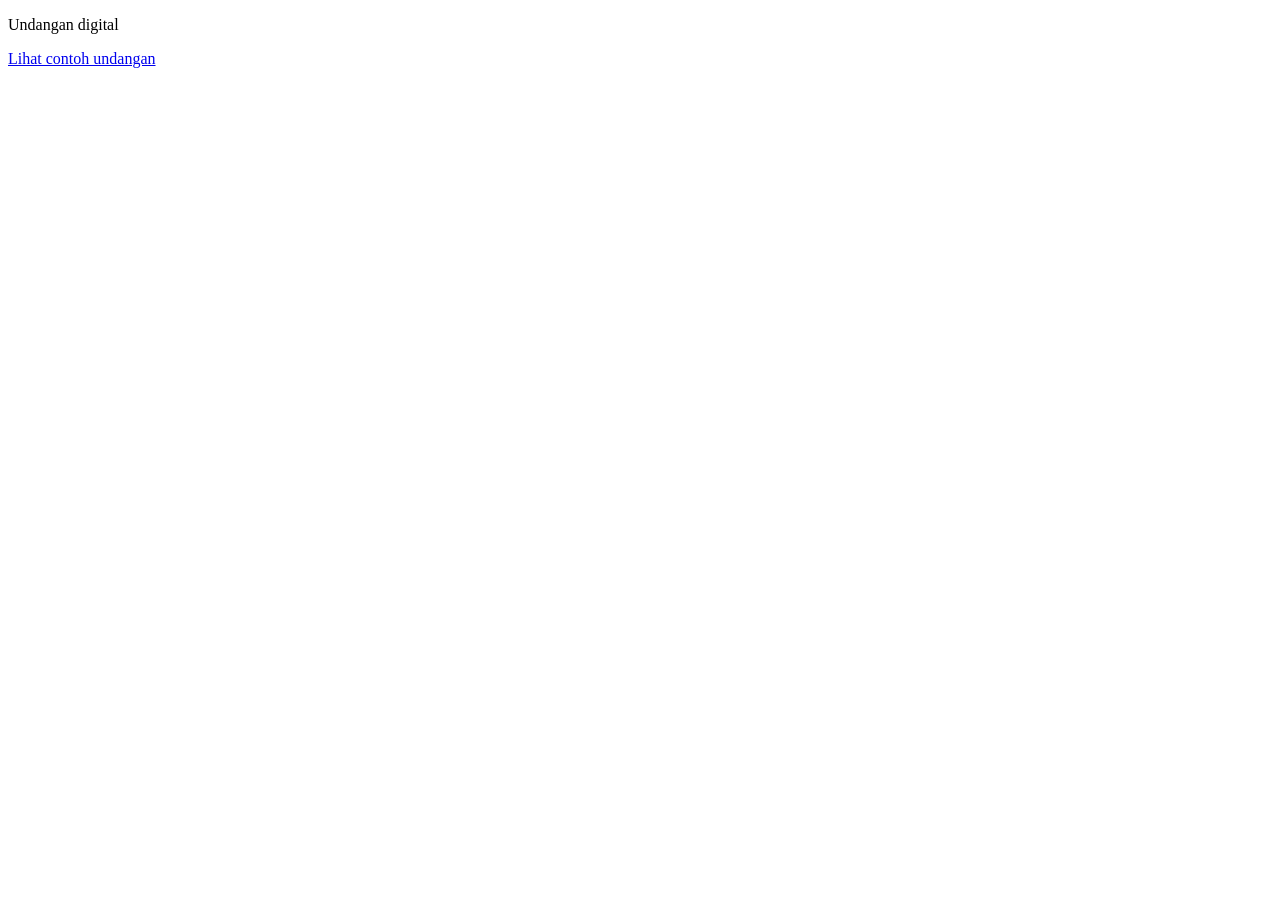
==== web/index.html @ 3680f000 "Halaman undangan tamu: sampul, acara, galeri, amplop digital, RSVP - Konfigurasi terpusat di web/ass" ====
<!doctype html>
<html lang="id">
<head>
  <meta charset="utf-8">
  <meta name="viewport" content="width=device-width, initial-scale=1">
  <title>Undangan Digital</title>
  <link rel="stylesheet" href="/assets/css/undangan.css">
</head>
<body>
  <!-- Halaman beranda sementara. Nanti bisa diganti jadi halaman promosi jasa. -->
  <main class="status">
    <span class="kawung-mark" aria-hidden="true"></span>
    <p>Undangan digital</p>
    <a class="btn" href="/undangan/?u=demo&amp;to=Tamu%20Undangan">Lihat contoh undangan</a>
  </main>
</body>
</html>
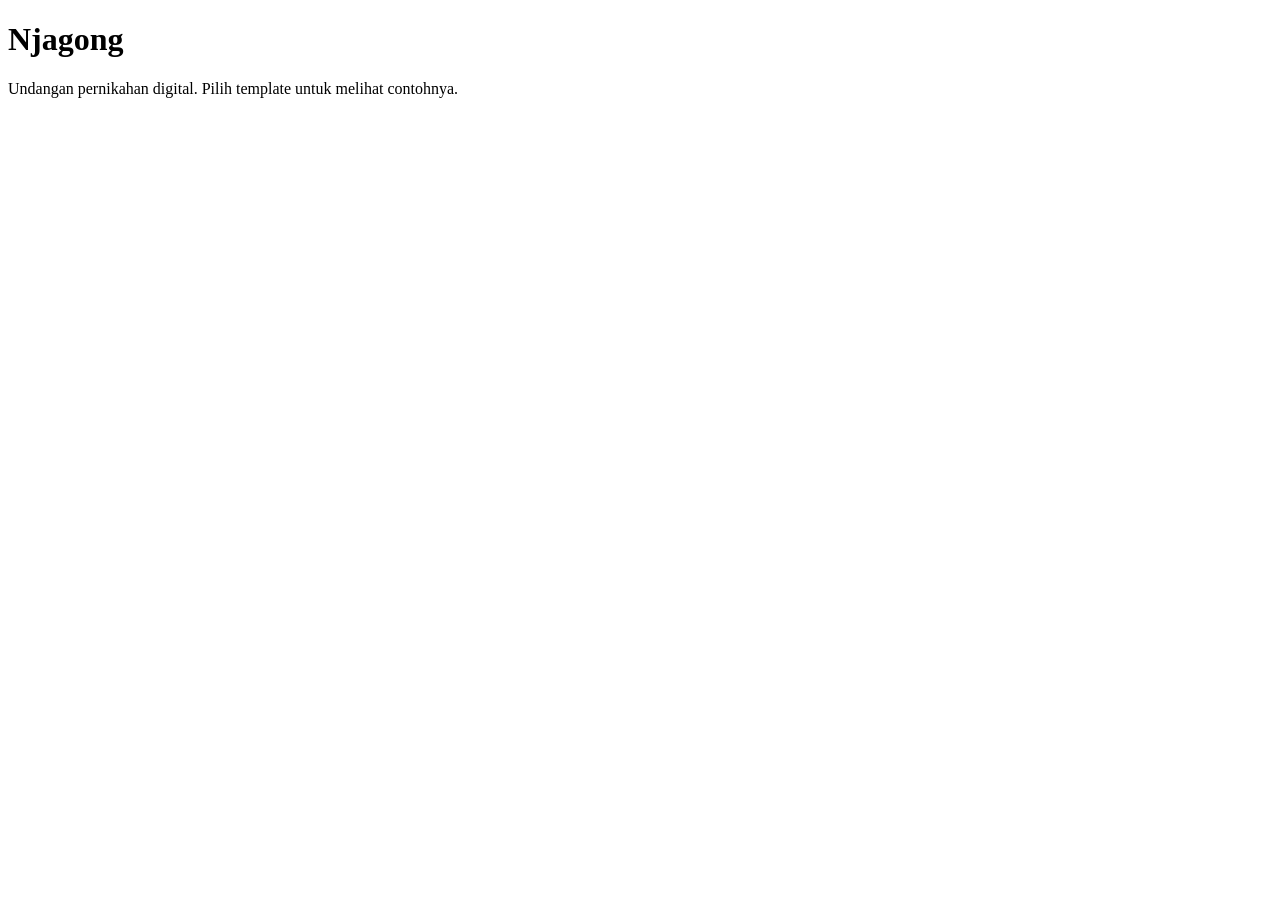
==== commit 2ed5eca4: "Tambah 4 template, pilihan template, katalog, pratinjau draft, dan favicon - Template baru: rustic, " ====
--- a/web/index.html
+++ b/web/index.html
@@ -3,15 +3,25 @@
 <head>
   <meta charset="utf-8">
   <meta name="viewport" content="width=device-width, initial-scale=1">
-  <title>Undangan Digital</title>
+  <title>Njagong | Undangan Digital</title>
+  <meta name="description" content="Njagong: jasa undangan pernikahan digital. Lihat contoh template.">
+  <meta name="theme-color" content="#1F2A44">
+  <link rel="preconnect" href="https://fonts.googleapis.com">
+  <link rel="preconnect" href="https://fonts.gstatic.com" crossorigin>
+  <link href="https://fonts.googleapis.com/css2?family=Instrument+Serif&family=Plus+Jakarta+Sans:wght@400;600&display=swap" rel="stylesheet">
   <link rel="stylesheet" href="/assets/css/undangan.css">
+  <link rel="icon" href="/favicon.svg" type="image/svg+xml">
 </head>
 <body>
-  <!-- Halaman beranda sementara. Nanti bisa diganti jadi halaman promosi jasa. -->
-  <main class="status">
+  <!-- Halaman beranda sementara: katalog template. Nanti bisa dikembangkan jadi halaman promosi. -->
+  <main class="section katalog">
     <span class="kawung-mark" aria-hidden="true"></span>
-    <p>Undangan digital</p>
-    <a class="btn" href="/undangan/?u=demo&amp;to=Tamu%20Undangan">Lihat contoh undangan</a>
+    <h1 class="section__title">Njagong</h1>
+    <p class="section__lead">Undangan pernikahan digital. Pilih template untuk melihat contohnya.</p>
+    <ul id="katalog" class="katalog__list"></ul>
   </main>
+
+  <script src="/assets/js/config.js"></script>
+  <script src="/assets/js/katalog.js"></script>
 </body>
 </html>
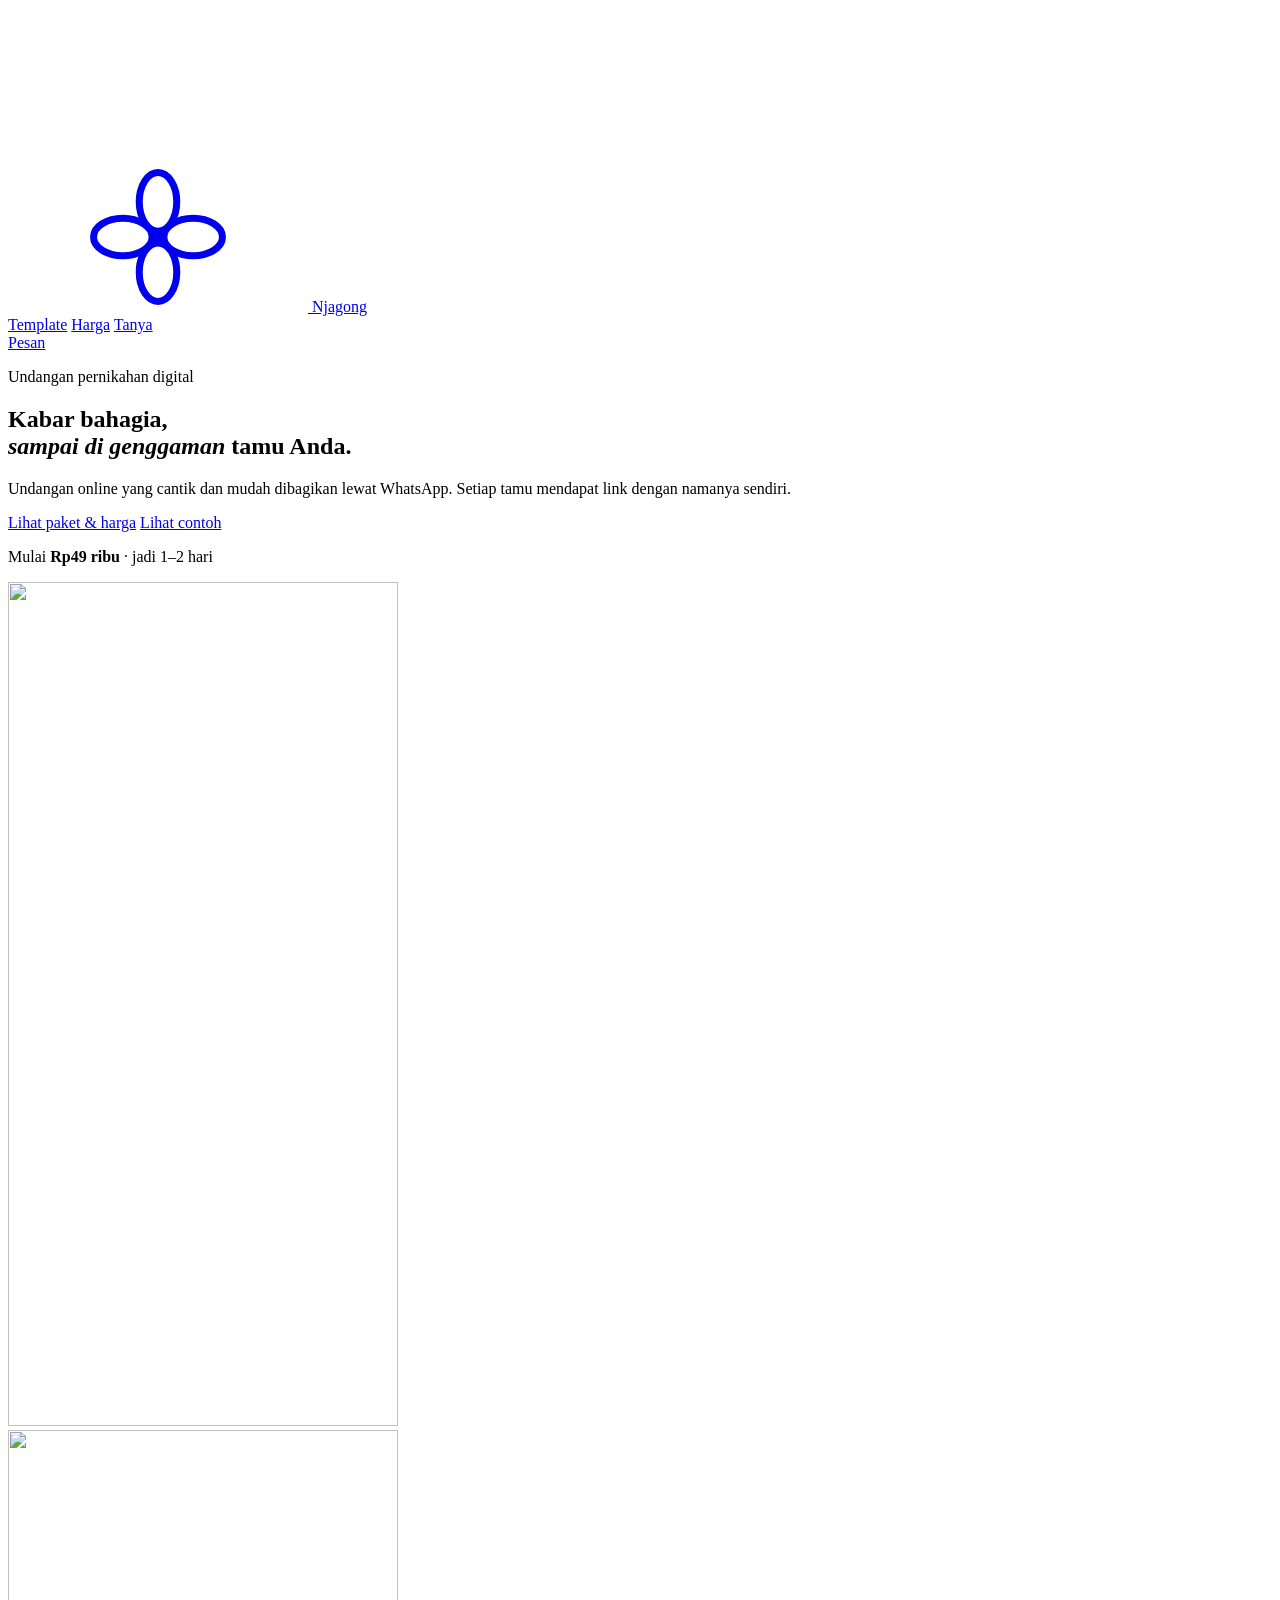
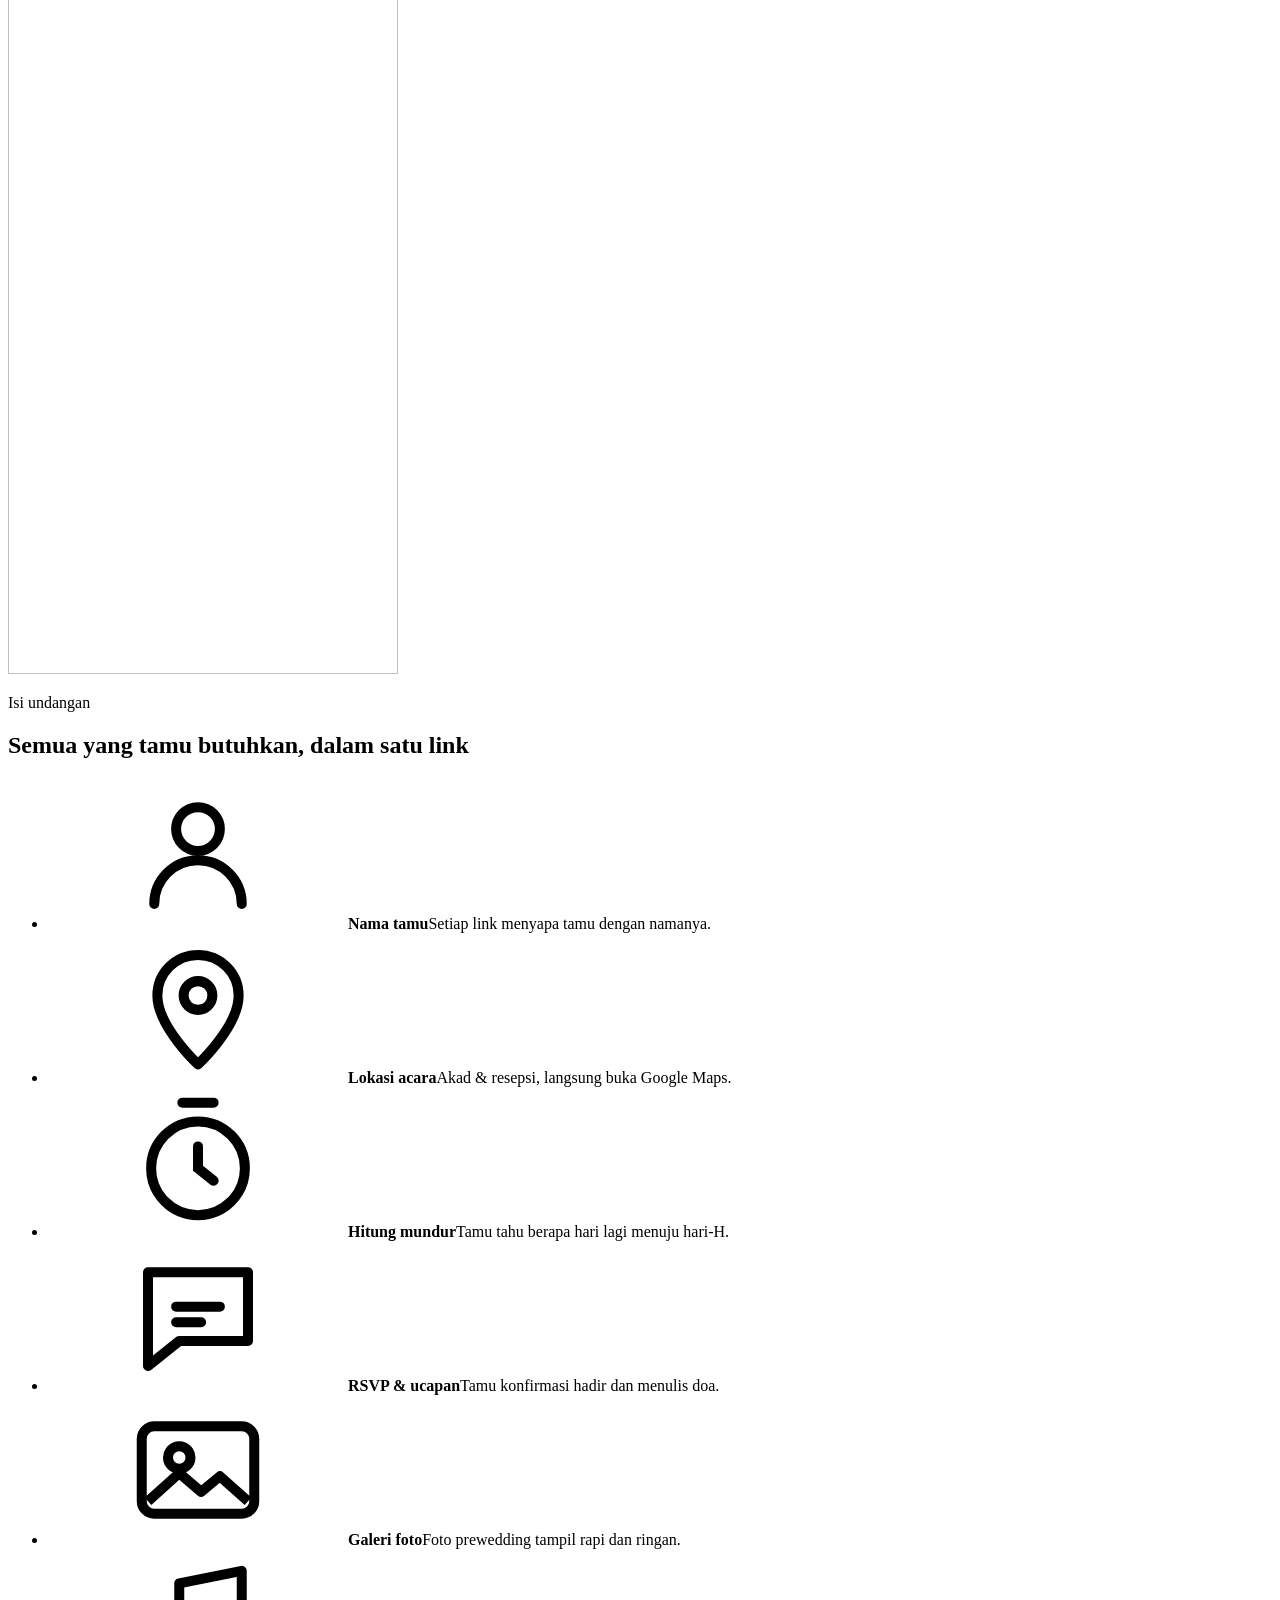
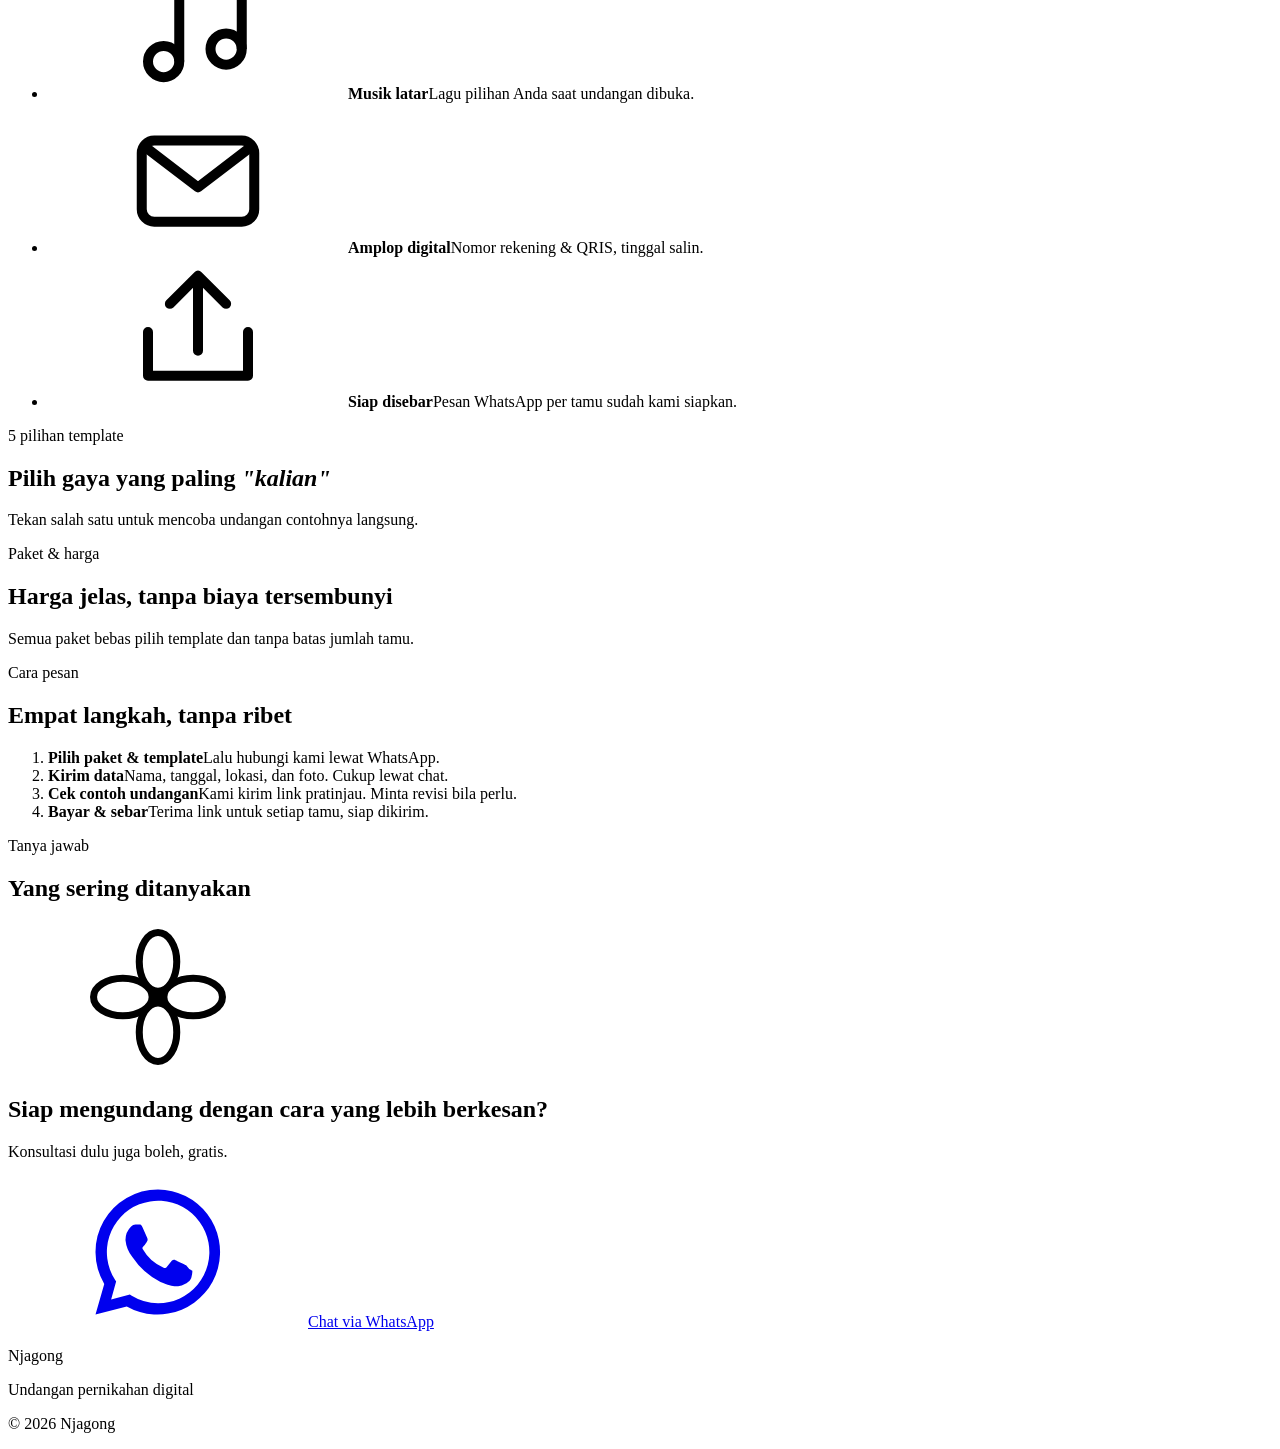
==== commit 27749f77: "Beranda jadi halaman jualan: fitur, contoh template, paket & harga, cara pesan, FAQ, tombol WhatsApp" ====
--- a/web/index.html
+++ b/web/index.html
@@ -3,25 +3,147 @@
 <head>
   <meta charset="utf-8">
   <meta name="viewport" content="width=device-width, initial-scale=1">
-  <title>Njagong | Undangan Digital</title>
-  <meta name="description" content="Njagong: jasa undangan pernikahan digital. Lihat contoh template.">
+  <title>Njagong | Undangan Pernikahan Digital</title>
+  <meta name="description" content="Njagong: jasa undangan pernikahan digital. Nama tamu di setiap link, peta lokasi, RSVP, galeri foto, musik, dan amplop digital. Mulai Rp49 ribu.">
   <meta name="theme-color" content="#1F2A44">
+  <meta property="og:title" content="Njagong | Undangan Pernikahan Digital">
+  <meta property="og:description" content="Undangan pernikahan digital yang cantik, mudah dibagikan lewat WhatsApp. Mulai Rp49 ribu.">
+  <meta property="og:image" content="https://ayo.njagong.workers.dev/promosi/njagong-profil-nila.png">
   <link rel="preconnect" href="https://fonts.googleapis.com">
   <link rel="preconnect" href="https://fonts.gstatic.com" crossorigin>
-  <link href="https://fonts.googleapis.com/css2?family=Instrument+Serif&family=Plus+Jakarta+Sans:wght@400;600&display=swap" rel="stylesheet">
-  <link rel="stylesheet" href="/assets/css/undangan.css">
+  <link href="https://fonts.googleapis.com/css2?family=Instrument+Serif:ital@0;1&family=Plus+Jakarta+Sans:wght@400;600;700&display=swap" rel="stylesheet">
+  <link rel="stylesheet" href="/assets/css/beranda.css">
   <link rel="icon" href="/favicon.svg" type="image/svg+xml">
 </head>
 <body>
-  <!-- Halaman beranda sementara: katalog template. Nanti bisa dikembangkan jadi halaman promosi. -->
-  <main class="section katalog">
-    <span class="kawung-mark" aria-hidden="true"></span>
-    <h1 class="section__title">Njagong</h1>
-    <p class="section__lead">Undangan pernikahan digital. Pilih template untuk melihat contohnya.</p>
-    <ul id="katalog" class="katalog__list"></ul>
+  <!-- Ikon-ikon kecil, dipakai ulang lewat <use href="#ikon-..."> -->
+  <svg class="ikon-sumber" aria-hidden="true">
+    <symbol id="ikon-logo" viewBox="0 0 64 64">
+      <g fill="none" stroke="currentColor" stroke-width="3"><ellipse cx="32" cy="17" rx="8" ry="12.5"/><ellipse cx="32" cy="47" rx="8" ry="12.5"/><ellipse cx="17" cy="32" rx="12.5" ry="8"/><ellipse cx="47" cy="32" rx="12.5" ry="8"/></g>
+      <circle cx="32" cy="32" r="3" fill="currentColor"/>
+    </symbol>
+    <symbol id="ikon-wa" viewBox="0 0 24 24"><path fill="currentColor" d="M12 2a10 10 0 0 0-8.6 15.1L2 22l5-1.3A10 10 0 1 0 12 2Zm0 18.2a8.2 8.2 0 0 1-4.2-1.2l-.3-.2-3 .8.8-2.9-.2-.3A8.2 8.2 0 1 1 12 20.2Zm4.5-6.1c-.2-.1-1.5-.7-1.7-.8-.2-.1-.4-.1-.6.1l-.8 1c-.1.2-.3.2-.5.1a6.7 6.7 0 0 1-3.3-2.9c-.3-.4.2-.4.7-1.4.1-.2 0-.3 0-.4l-.8-1.8c-.2-.5-.4-.4-.6-.4h-.5a1 1 0 0 0-.7.3 3 3 0 0 0-.9 2.2 5.2 5.2 0 0 0 1.1 2.7 11.8 11.8 0 0 0 4.5 4c1.7.7 2.3.8 3.2.6.5-.1 1.5-.6 1.7-1.2.2-.6.2-1.1.2-1.2-.1-.1-.3-.2-.5-.3Z"/></symbol>
+    <symbol id="ikon-centang" viewBox="0 0 24 24"><path fill="none" stroke="currentColor" stroke-width="2.4" stroke-linecap="round" stroke-linejoin="round" d="m5 12.5 4.5 4.5L19 7.5"/></symbol>
+    <symbol id="ikon-tamu" viewBox="0 0 24 24"><g fill="none" stroke="currentColor" stroke-width="1.6" stroke-linecap="round"><circle cx="12" cy="8" r="3.5"/><path d="M5 20a7 7 0 0 1 14 0"/></g></symbol>
+    <symbol id="ikon-peta" viewBox="0 0 24 24"><g fill="none" stroke="currentColor" stroke-width="1.6" stroke-linejoin="round"><path d="M12 21s-6.5-6-6.5-11a6.5 6.5 0 0 1 13 0c0 5-6.5 11-6.5 11Z"/><circle cx="12" cy="10" r="2.3"/></g></symbol>
+    <symbol id="ikon-jam" viewBox="0 0 24 24"><g fill="none" stroke="currentColor" stroke-width="1.6" stroke-linecap="round"><circle cx="12" cy="13" r="7.5"/><path d="M12 9.5V13l2.5 2M9.5 2.5h5"/></g></symbol>
+    <symbol id="ikon-rsvp" viewBox="0 0 24 24"><g fill="none" stroke="currentColor" stroke-width="1.6" stroke-linejoin="round"><path d="M4 5h16v11H9l-5 4V5Z"/><path d="M8.5 10.5h7M8.5 13h4" stroke-linecap="round"/></g></symbol>
+    <symbol id="ikon-foto" viewBox="0 0 24 24"><g fill="none" stroke="currentColor" stroke-width="1.6" stroke-linejoin="round"><rect x="3" y="5" width="18" height="14" rx="2"/><circle cx="9" cy="10" r="1.8"/><path d="m4 17 5-4.5 3.5 3 3-2.5L20 17"/></g></symbol>
+    <symbol id="ikon-musik" viewBox="0 0 24 24"><g fill="none" stroke="currentColor" stroke-width="1.6" stroke-linejoin="round"><path d="M9 18V5.5l10-2V16"/><circle cx="6.5" cy="18" r="2.5"/><circle cx="16.5" cy="16" r="2.5"/></g></symbol>
+    <symbol id="ikon-amplop" viewBox="0 0 24 24"><g fill="none" stroke="currentColor" stroke-width="1.6" stroke-linejoin="round"><rect x="3" y="6" width="18" height="13" rx="2"/><path d="m3.5 7 8.5 6.5L20.5 7"/></g></symbol>
+    <symbol id="ikon-bagikan" viewBox="0 0 24 24"><g fill="none" stroke="currentColor" stroke-width="1.6" stroke-linecap="round" stroke-linejoin="round"><path d="M4 12v7h16v-7M12 3v12M7.5 7.5 12 3l4.5 4.5"/></g></symbol>
+  </svg>
+
+  <!-- ===== Menu atas ===== -->
+  <header class="atas">
+    <div class="atas__isi">
+      <a class="merek" href="#awal" aria-label="Njagong, ke bagian atas">
+        <svg class="merek__logo" aria-hidden="true"><use href="#ikon-logo"/></svg>
+        <span>Njagong</span>
+      </a>
+      <nav class="menu" aria-label="Menu">
+        <a href="#template">Template</a>
+        <a href="#paket">Harga</a>
+        <a href="#tanya">Tanya</a>
+      </nav>
+      <a class="tombol tombol--kecil" href="#paket">Pesan</a>
+    </div>
+  </header>
+
+  <main id="awal">
+    <!-- ===== Pembuka ===== -->
+    <section class="hero">
+      <div class="hero__teks">
+        <p class="label label--terang">Undangan pernikahan digital</p>
+        <h1 class="hero__judul">Kabar bahagia,<br><em>sampai di genggaman</em> tamu Anda.</h1>
+        <p class="hero__lead">Undangan online yang cantik dan mudah dibagikan lewat WhatsApp.
+          Setiap tamu mendapat link dengan namanya sendiri.</p>
+        <div class="hero__aksi">
+          <a class="tombol tombol--emas" href="#paket">Lihat paket &amp; harga</a>
+          <a class="tombol tombol--garis" href="#template">Lihat contoh</a>
+        </div>
+        <p class="hero__harga">Mulai <strong id="harga-mulai">Rp49 ribu</strong> · jadi 1–2 hari</p>
+      </div>
+      <div class="hero__hp" aria-hidden="true">
+        <div class="hp hp--belakang"><img src="/assets/contoh-template/jawa.jpg" alt="" width="390" height="844"></div>
+        <div class="hp hp--depan"><img src="/assets/contoh-template/klasik.jpg" alt="" width="390" height="844"></div>
+      </div>
+    </section>
+
+    <!-- ===== Fitur ===== -->
+    <section class="bagian" id="fitur">
+      <p class="label">Isi undangan</p>
+      <h2 class="bagian__judul">Semua yang tamu butuhkan, dalam satu link</h2>
+      <ul class="fitur">
+        <li><svg aria-hidden="true"><use href="#ikon-tamu"/></svg><strong>Nama tamu</strong><span>Setiap link menyapa tamu dengan namanya.</span></li>
+        <li><svg aria-hidden="true"><use href="#ikon-peta"/></svg><strong>Lokasi acara</strong><span>Akad &amp; resepsi, langsung buka Google Maps.</span></li>
+        <li><svg aria-hidden="true"><use href="#ikon-jam"/></svg><strong>Hitung mundur</strong><span>Tamu tahu berapa hari lagi menuju hari-H.</span></li>
+        <li><svg aria-hidden="true"><use href="#ikon-rsvp"/></svg><strong>RSVP &amp; ucapan</strong><span>Tamu konfirmasi hadir dan menulis doa.</span></li>
+        <li><svg aria-hidden="true"><use href="#ikon-foto"/></svg><strong>Galeri foto</strong><span>Foto prewedding tampil rapi dan ringan.</span></li>
+        <li><svg aria-hidden="true"><use href="#ikon-musik"/></svg><strong>Musik latar</strong><span>Lagu pilihan Anda saat undangan dibuka.</span></li>
+        <li><svg aria-hidden="true"><use href="#ikon-amplop"/></svg><strong>Amplop digital</strong><span>Nomor rekening &amp; QRIS, tinggal salin.</span></li>
+        <li><svg aria-hidden="true"><use href="#ikon-bagikan"/></svg><strong>Siap disebar</strong><span>Pesan WhatsApp per tamu sudah kami siapkan.</span></li>
+      </ul>
+    </section>
+
+    <!-- ===== Template ===== -->
+    <section class="bagian bagian--krem" id="template">
+      <p class="label">5 pilihan template</p>
+      <h2 class="bagian__judul">Pilih gaya yang paling <em>"kalian"</em></h2>
+      <p class="bagian__lead">Tekan salah satu untuk mencoba undangan contohnya langsung.</p>
+      <ul id="katalog" class="katalog"></ul>
+    </section>
+
+    <!-- ===== Paket ===== -->
+    <section class="bagian" id="paket">
+      <p class="label">Paket &amp; harga</p>
+      <h2 class="bagian__judul">Harga jelas, tanpa biaya tersembunyi</h2>
+      <p class="bagian__lead">Semua paket bebas pilih template dan tanpa batas jumlah tamu.</p>
+      <div id="daftar-paket" class="paket"></div>
+    </section>
+
+    <!-- ===== Cara pesan ===== -->
+    <section class="bagian bagian--krem" id="cara">
+      <p class="label">Cara pesan</p>
+      <h2 class="bagian__judul">Empat langkah, tanpa ribet</h2>
+      <ol class="langkah">
+        <li><strong>Pilih paket &amp; template</strong><span>Lalu hubungi kami lewat WhatsApp.</span></li>
+        <li><strong>Kirim data</strong><span>Nama, tanggal, lokasi, dan foto. Cukup lewat chat.</span></li>
+        <li><strong>Cek contoh undangan</strong><span>Kami kirim link pratinjau. Minta revisi bila perlu.</span></li>
+        <li><strong>Bayar &amp; sebar</strong><span>Terima link untuk setiap tamu, siap dikirim.</span></li>
+      </ol>
+    </section>
+
+    <!-- ===== Tanya jawab ===== -->
+    <section class="bagian" id="tanya">
+      <p class="label">Tanya jawab</p>
+      <h2 class="bagian__judul">Yang sering ditanyakan</h2>
+      <div id="faq" class="faq"></div>
+    </section>
+
+    <!-- ===== Ajakan penutup ===== -->
+    <section class="ajakan">
+      <svg class="ajakan__logo" aria-hidden="true"><use href="#ikon-logo"/></svg>
+      <h2 class="ajakan__judul">Siap mengundang dengan cara yang lebih berkesan?</h2>
+      <p>Konsultasi dulu juga boleh, gratis.</p>
+      <a class="tombol tombol--emas js-wa" href="#paket" data-pesan="umum">
+        <svg aria-hidden="true"><use href="#ikon-wa"/></svg>Chat via WhatsApp
+      </a>
+    </section>
   </main>
 
+  <footer class="kaki">
+    <p class="kaki__merek">Njagong</p>
+    <p>Undangan pernikahan digital</p>
+    <p id="sosmed" class="kaki__sosmed"></p>
+    <p class="kaki__kecil">© <span id="tahun">2026</span> Njagong</p>
+  </footer>
+
+  <a id="wa-melayang" class="wa-melayang js-wa" href="#paket" data-pesan="umum" aria-label="Chat via WhatsApp" hidden>
+    <svg aria-hidden="true"><use href="#ikon-wa"/></svg>
+  </a>
+
   <script src="/assets/js/config.js"></script>
-  <script src="/assets/js/katalog.js"></script>
+  <script src="/assets/js/beranda.js"></script>
 </body>
 </html>
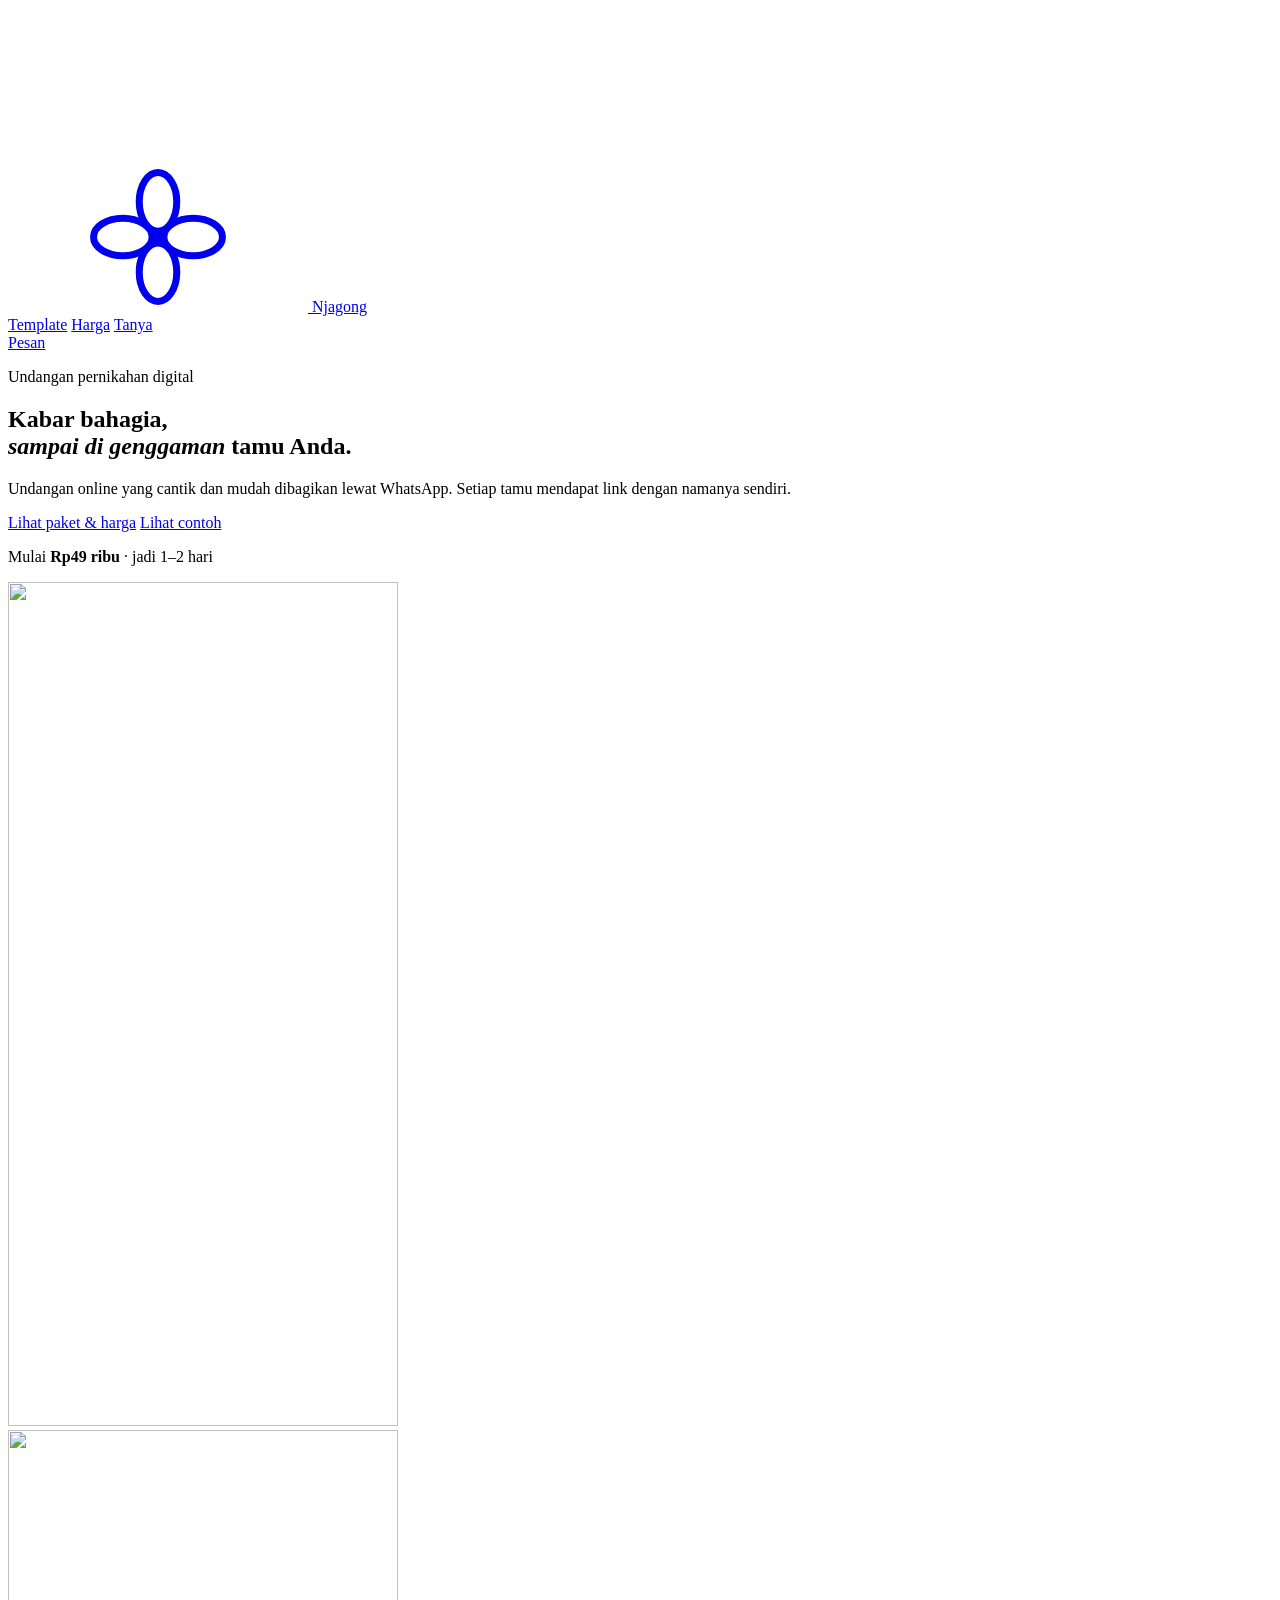
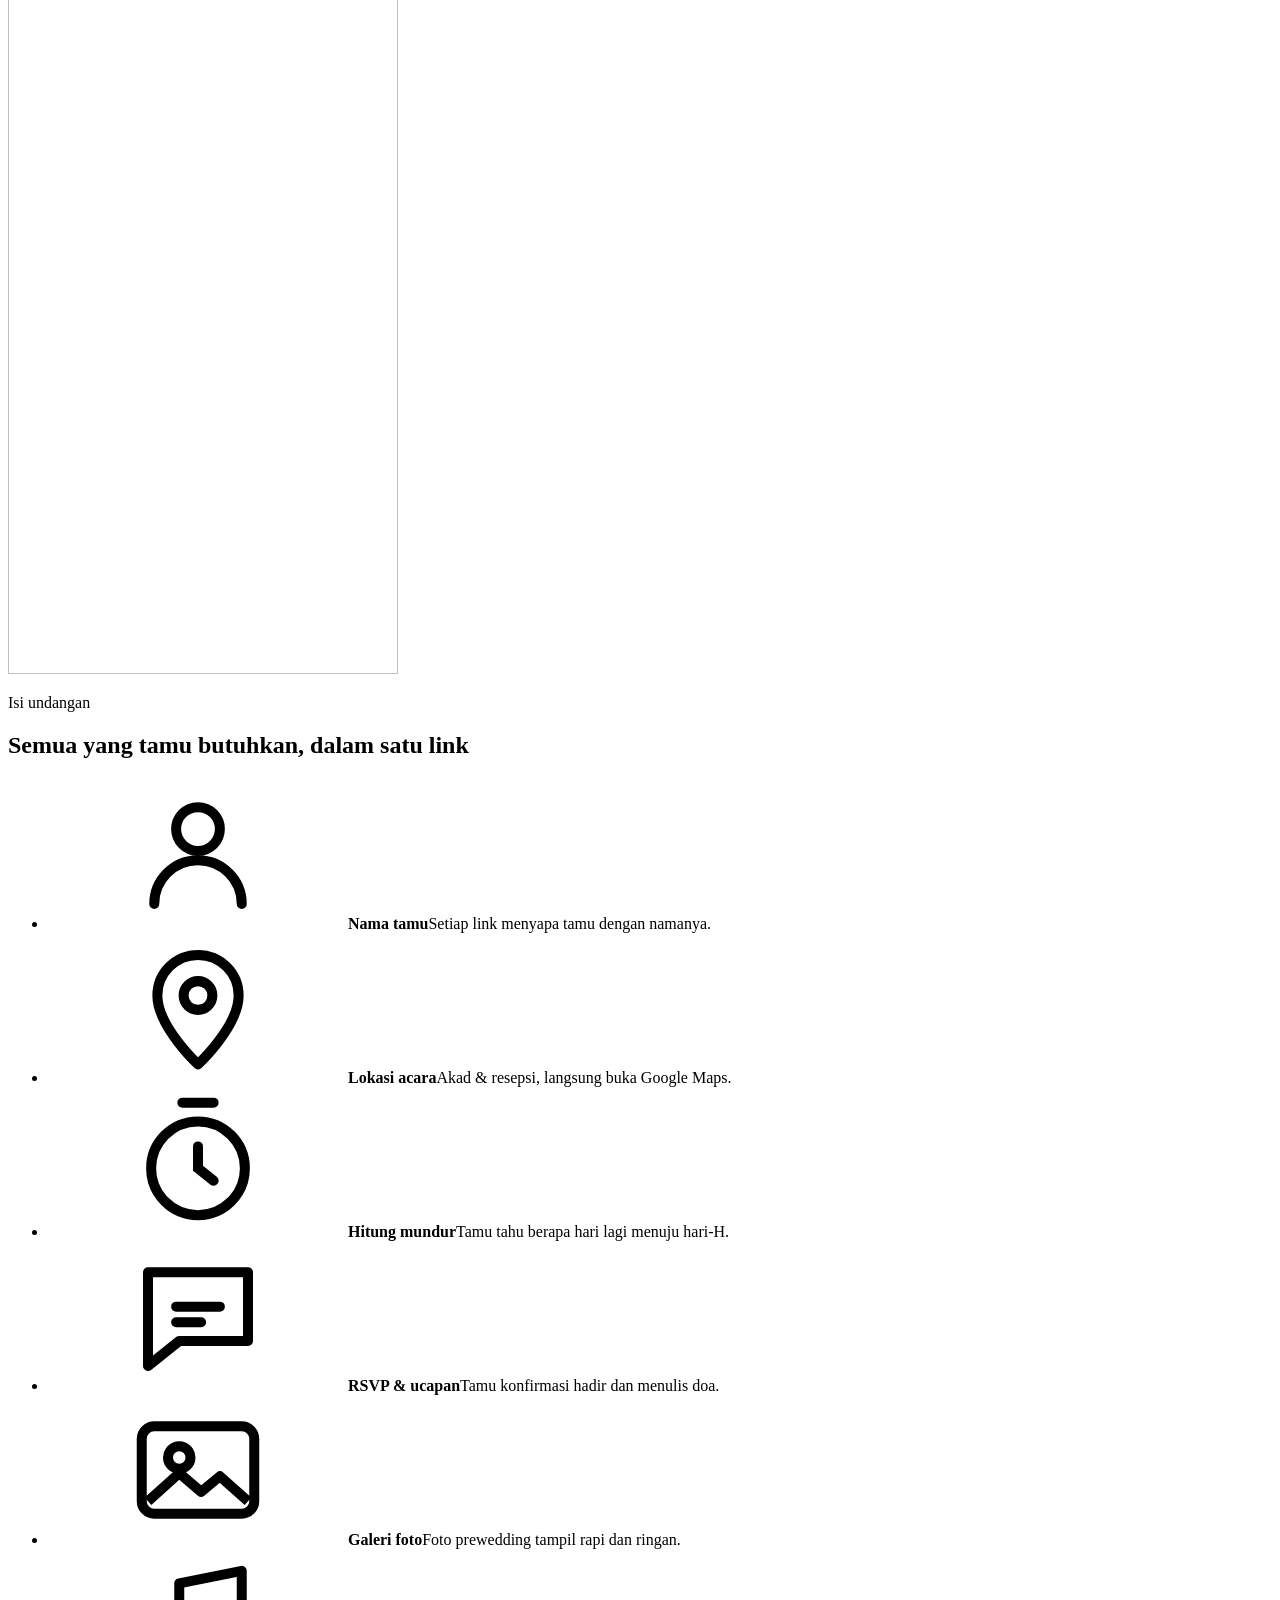
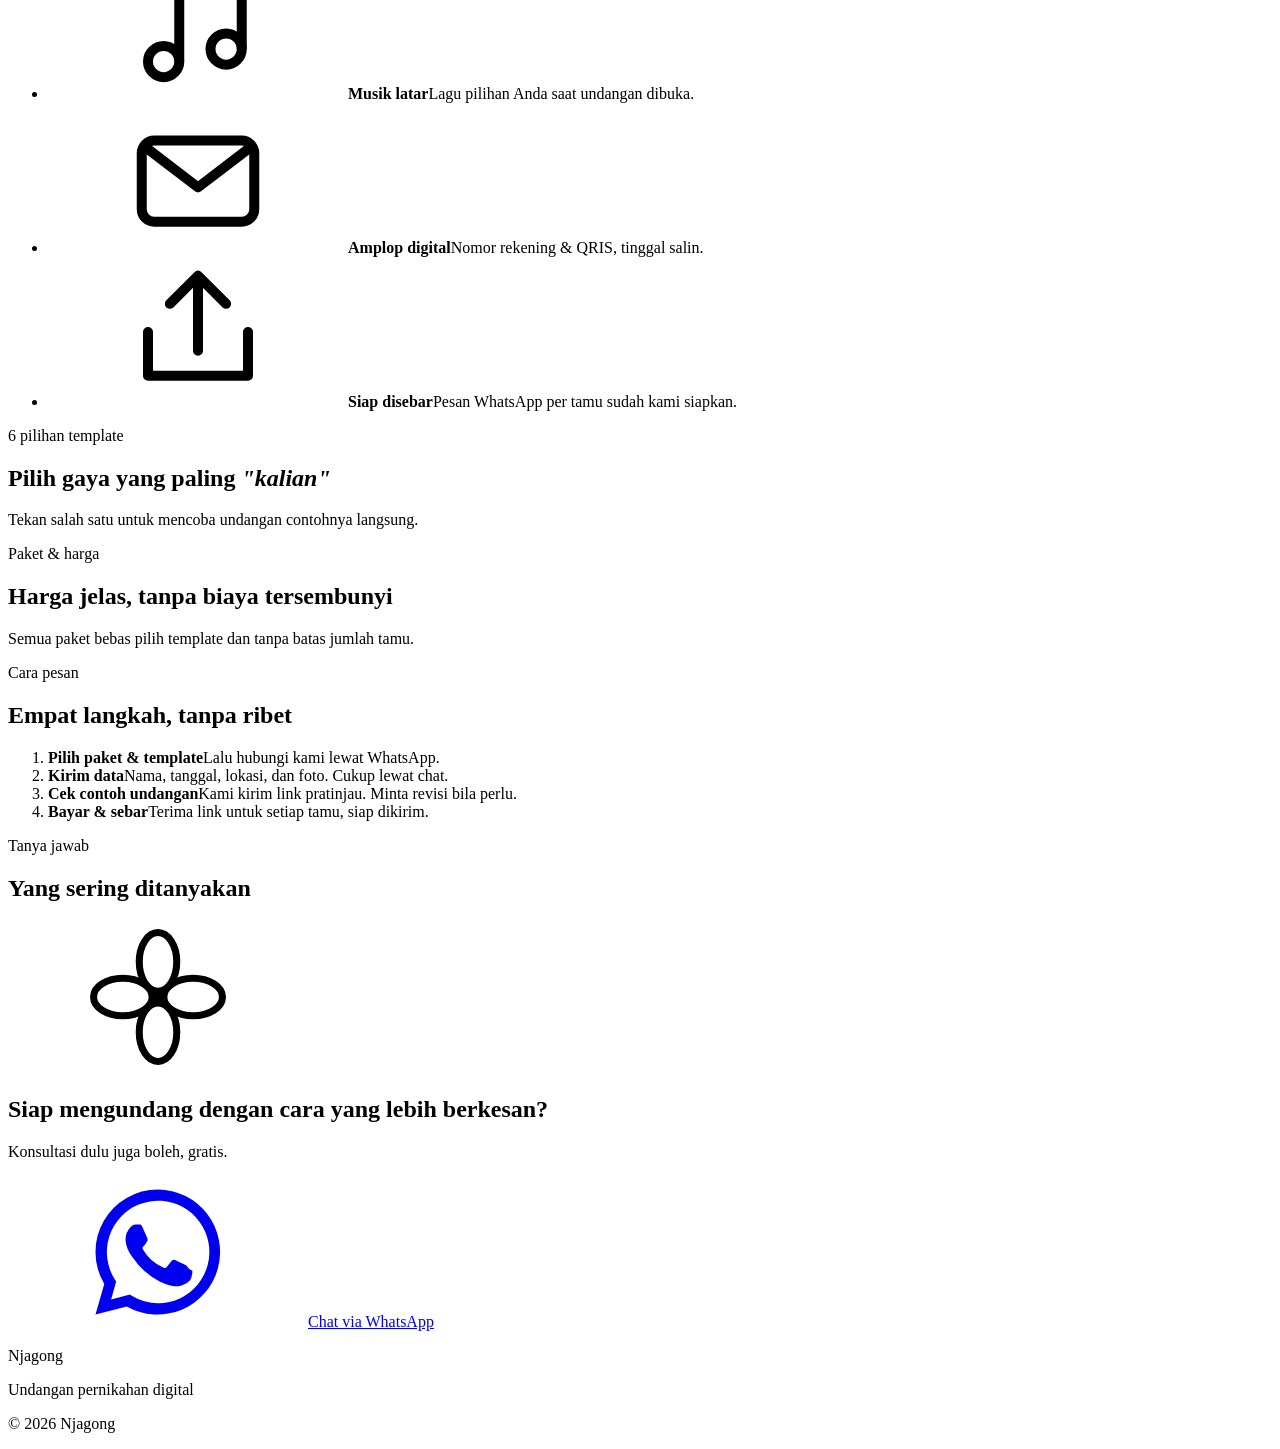
==== commit 048a9e6a: "Undangan per layar dengan animasi & menu bawah, tambah template Taman bunga - Tiap bagian undangan m" ====
--- a/web/index.html
+++ b/web/index.html
@@ -88,7 +88,7 @@
 
     <!-- ===== Template ===== -->
     <section class="bagian bagian--krem" id="template">
-      <p class="label">5 pilihan template</p>
+      <p class="label"><span id="jumlah-template">6</span> pilihan template</p>
       <h2 class="bagian__judul">Pilih gaya yang paling <em>"kalian"</em></h2>
       <p class="bagian__lead">Tekan salah satu untuk mencoba undangan contohnya langsung.</p>
       <ul id="katalog" class="katalog"></ul>
